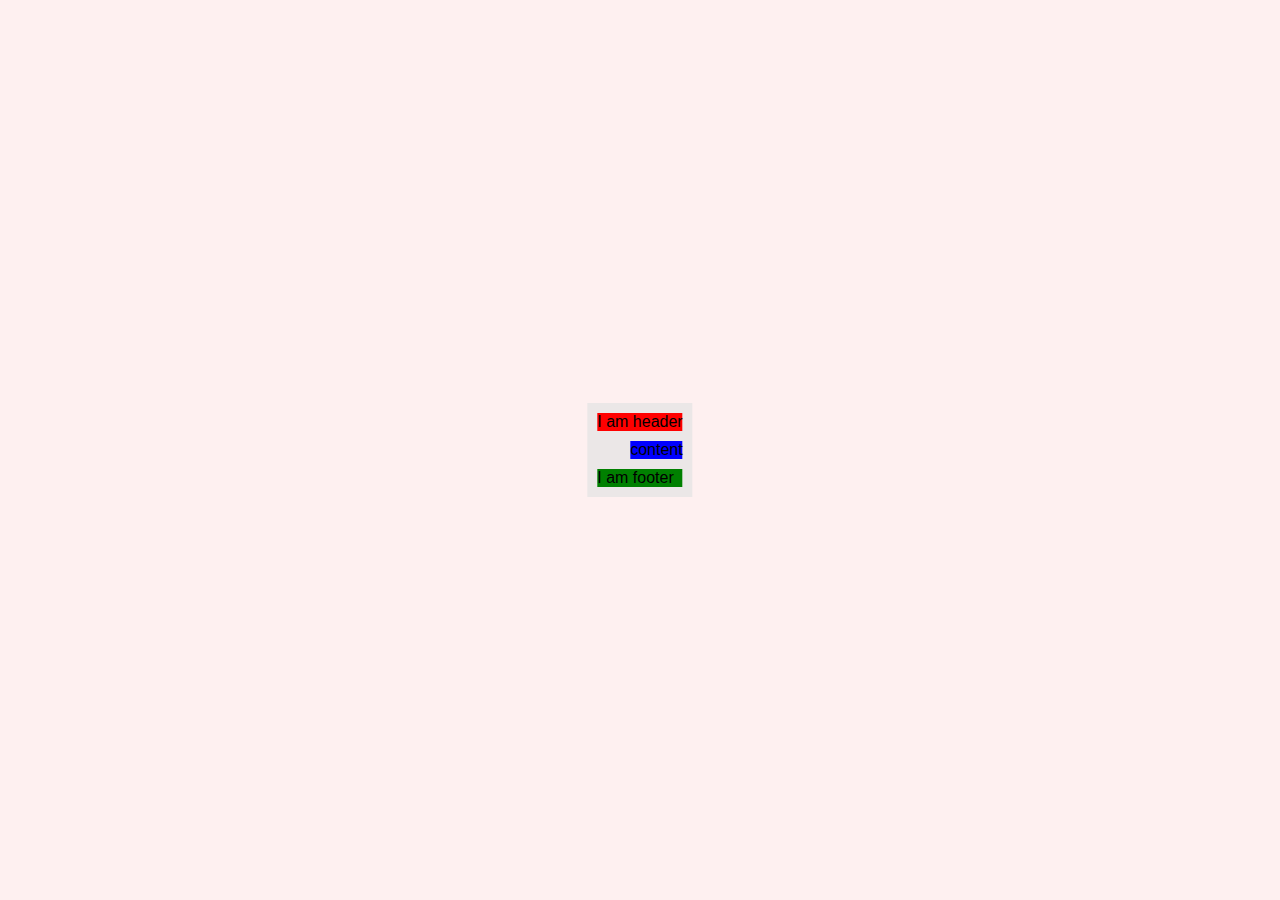
==== gridTemplate.html @ f66337ac "inital commit" ====
<!DOCTYPE html>
<html lang="en">
<head>
    <title>CSS Grids</title>
    <meta name="viewport" content="width=device-width, initial-scale=1" />
    <link rel="stylesheet" type="text/css" href="resources/style/style.css" />
    <meta />
</head>
<body>
   <section class="wrapper">
    <header>I am header</header>
    <main>content</main>
   <footer>I am footer</footer>
   </section>
</body>
</html>
---- resources/style/style.css ----
/* basic reset */


:root{
    --font-family: arial, sans-serif;
    --base-color: #000;
}

*{
    padding: 0;
    margin: 0;
}

body{
    background:#fef0f0;
    font-family: Arial, Helvetica, sans-serif;
}

section{
    padding: 10px;
    position: absolute;
    top: 50%;
    left: 50%;
    transform: translate(-50%, -50%);
}
div{
    background:#eee; 

}

:is(.one, .two, .three,.four, .five,.six){
    padding: 10px;
    color:#fff;
    display: flex;
    justify-content: center;
    align-items: center;
    font-size: 20px;
   
}
.one{
    background:pink;
    border-radius:10px;
}

.two{
    background:rgb(141, 19, 150);
    border-radius:10px;
}

.three{
    background:rgb(181, 189, 29);
    border-radius:10px;
}

.four{
    background:rgb(91, 61, 223);
    border-radius:10px;
}

.five{
    background:rgb(25, 175, 192);
    border-radius:10px;
}

.six{
    background:rgb(35, 166, 68);
    border-radius:10px;
}

section{
    display: grid;
    grid-template-columns: repeat(3, 200px);
    grid-template-rows: repeat(3, minmax(100px, auto));
    background: rgb(235, 231, 231);
    gap:10px;
}

.span-col-2{
    grid-column: 1/3;
}

.span-row-2{
    grid-column:3/4;
    grid-row: 1/3
}

.span-col-bottom{
    grid-column: 2/4;
}

header{
    grid-area: header;
    background: red;
}

footer{
    grid-area: footer;
    background: green;
}

main{
    grid-area: main;
    background: blue;
}

.wrapper{
    display: grid;
    grid-template: 'header header header'
                    '.     main main'
                    'footer footer footer';
}
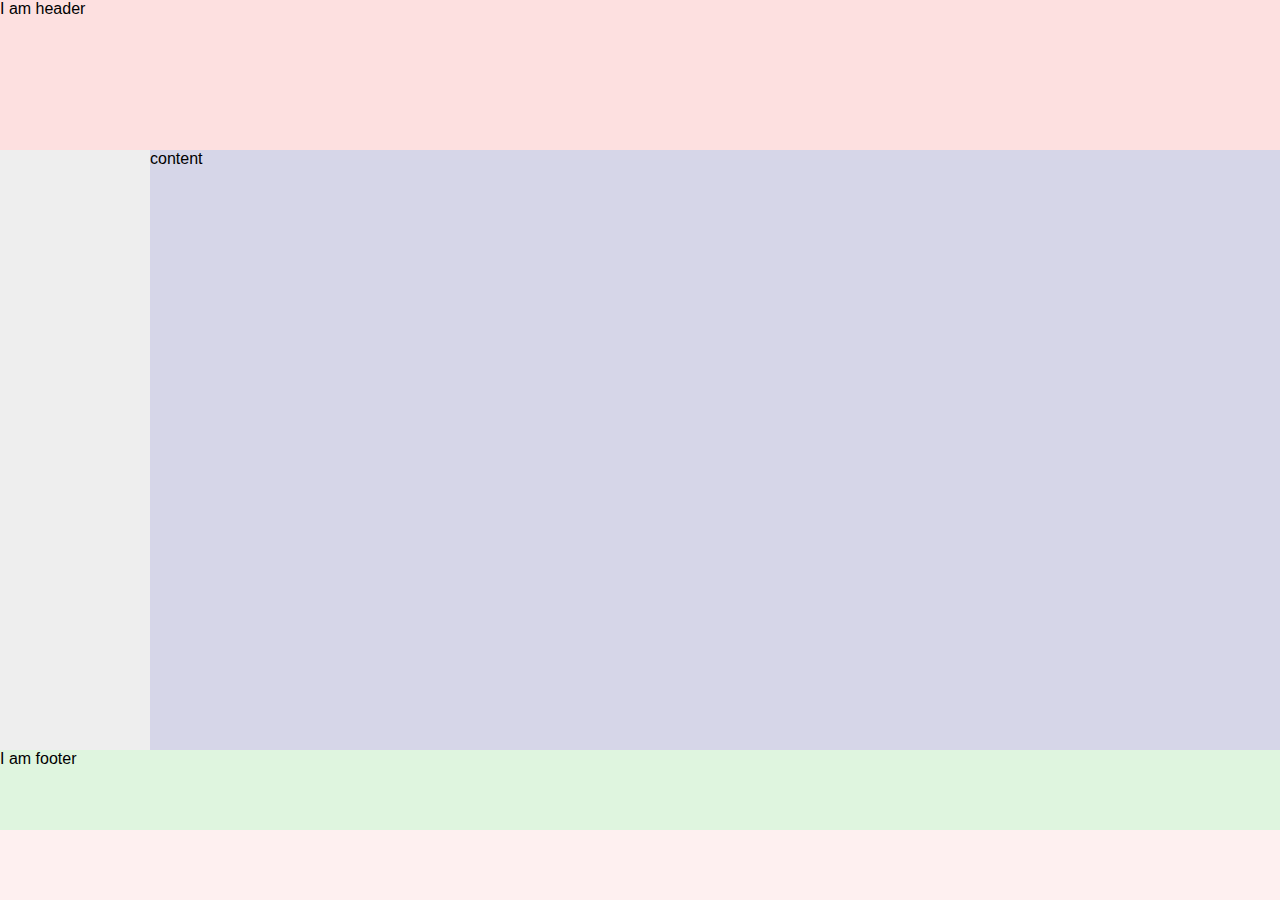
==== commit b5d3554e: "grid-template code added" ====
--- a/gridTemplate.html
+++ b/gridTemplate.html
@@ -7,10 +7,10 @@
     <meta />
 </head>
 <body>
-   <section class="wrapper">
+   <div class="wrapper">
     <header>I am header</header>
     <main>content</main>
    <footer>I am footer</footer>
-   </section>
+   </div>
 </body>
 </html>--- a/resources/style/style.css
+++ b/resources/style/style.css
@@ -90,17 +90,17 @@
 
 header{
     grid-area: header;
-    background: red;
+    background: rgb(253, 224, 224);
 }
 
 footer{
     grid-area: footer;
-    background: green;
+    background: rgb(223, 245, 223);
 }
 
 main{
     grid-area: main;
-    background: blue;
+    background: rgb(214, 214, 232);
 }
 
 .wrapper{
@@ -108,5 +108,7 @@
     grid-template: 'header header header'
                     '.     main main'
                     'footer footer footer';
+                    grid-template-rows: 150px 600px 80px;
+                    grid-template-columns: 150px 1fr;
 }
 
